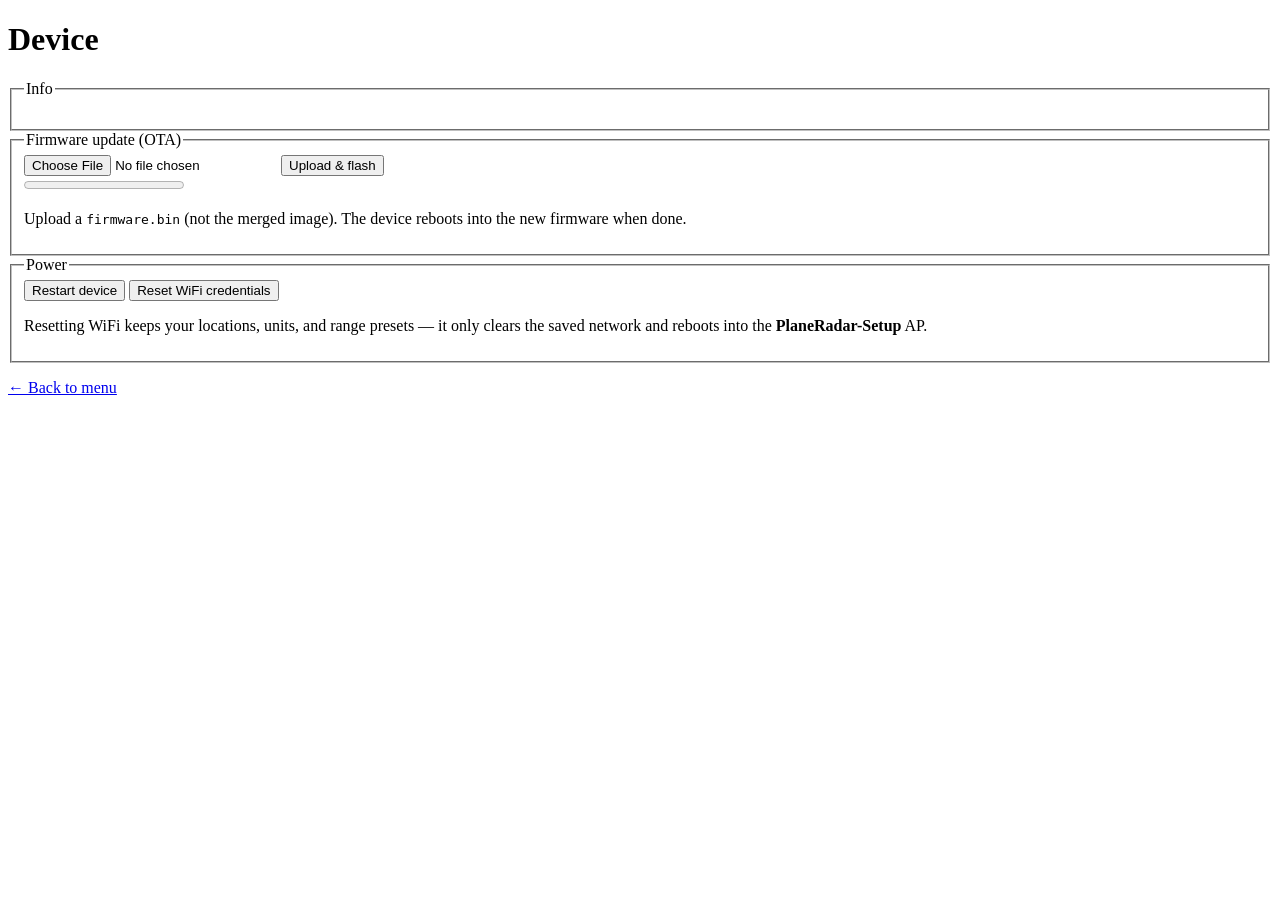
==== web/device.html @ 81ecbe68 "feat: add LittleFS web UI with OTA, dual-OTA partition layout Replace the WiFiManager-hosted portal " ====
<!DOCTYPE html>
<html lang="en">
<head>
  <meta charset="utf-8">
  <meta name="viewport" content="width=device-width, initial-scale=1">
  <title>Device</title>
  <link rel="stylesheet" href="/radar.css">
</head>
<body>
  <main class="card">
    <h1>Device</h1>

    <fieldset>
      <legend>Info</legend>
      <dl id="info" class="info"></dl>
    </fieldset>

    <fieldset>
      <legend>Firmware update (OTA)</legend>
      <form id="ota-form">
        <input id="fw" type="file" accept=".bin">
        <button type="submit">Upload &amp; flash</button>
      </form>
      <progress id="prog" max="100" value="0"></progress>
      <p class="muted">Upload a <code>firmware.bin</code> (not the merged image). The device reboots into the new firmware when done.</p>
    </fieldset>

    <fieldset>
      <legend>Power</legend>
      <div class="loc-actions">
        <button id="restart">Restart device</button>
        <button id="wifi-reset" class="danger">Reset WiFi credentials</button>
      </div>
      <p class="muted">Resetting WiFi keeps your locations, units, and range presets — it only clears the saved network and reboots into the <b>PlaneRadar-Setup</b> AP.</p>
    </fieldset>

    <p id="status" class="status" role="status"></p>
    <nav class="links">
      <a href="/">&larr; Back to menu</a>
    </nav>
  </main>
  <script src="/device.js"></script>
</body>
</html>
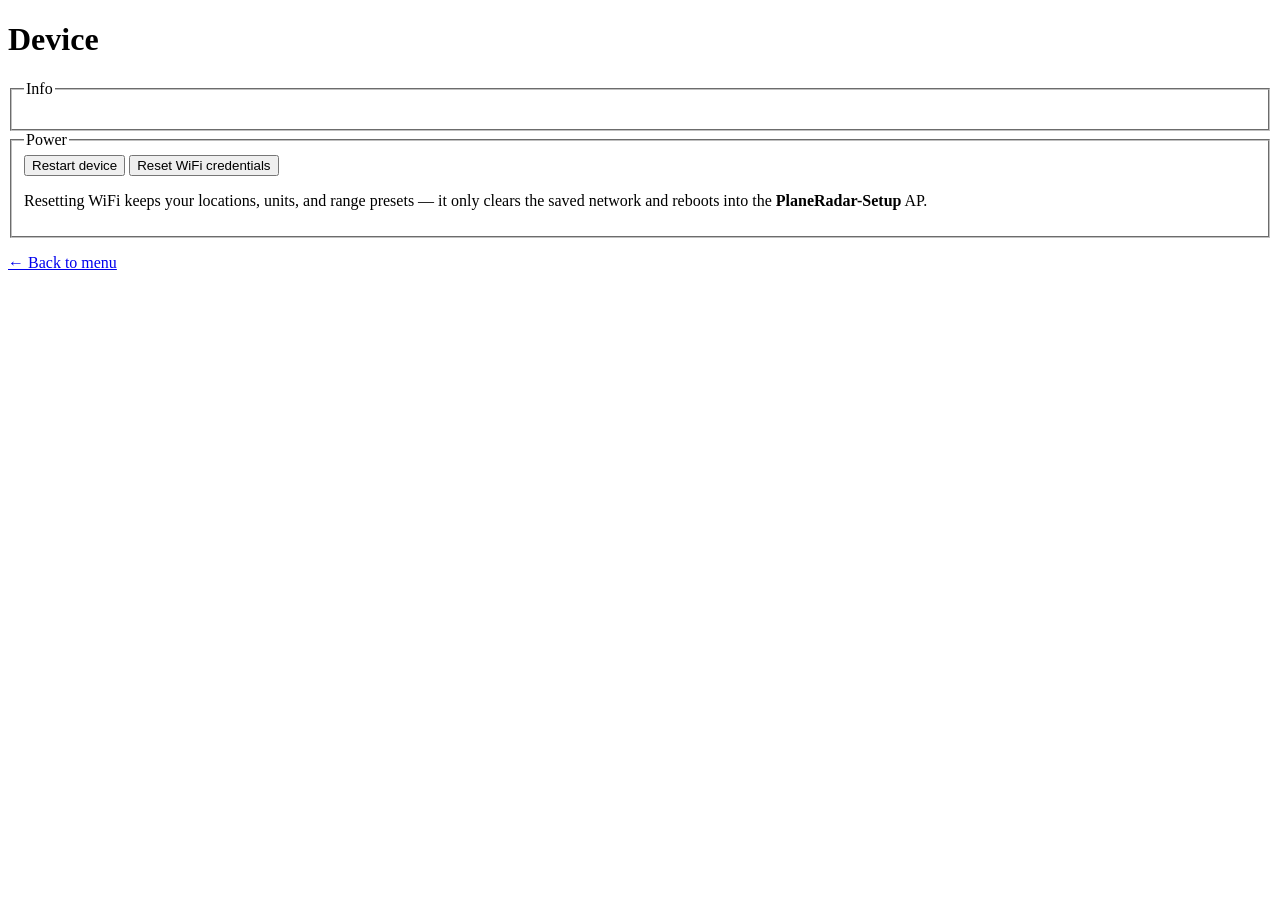
==== commit eedbd96e: "refactor: remove OTA, switch to single-app partition layout - Drop dual-OTA partitions in favour of " ====
--- a/web/device.html
+++ b/web/device.html
@@ -13,16 +13,6 @@
     <fieldset>
       <legend>Info</legend>
       <dl id="info" class="info"></dl>
-    </fieldset>
-
-    <fieldset>
-      <legend>Firmware update (OTA)</legend>
-      <form id="ota-form">
-        <input id="fw" type="file" accept=".bin">
-        <button type="submit">Upload &amp; flash</button>
-      </form>
-      <progress id="prog" max="100" value="0"></progress>
-      <p class="muted">Upload a <code>firmware.bin</code> (not the merged image). The device reboots into the new firmware when done.</p>
     </fieldset>
 
     <fieldset>
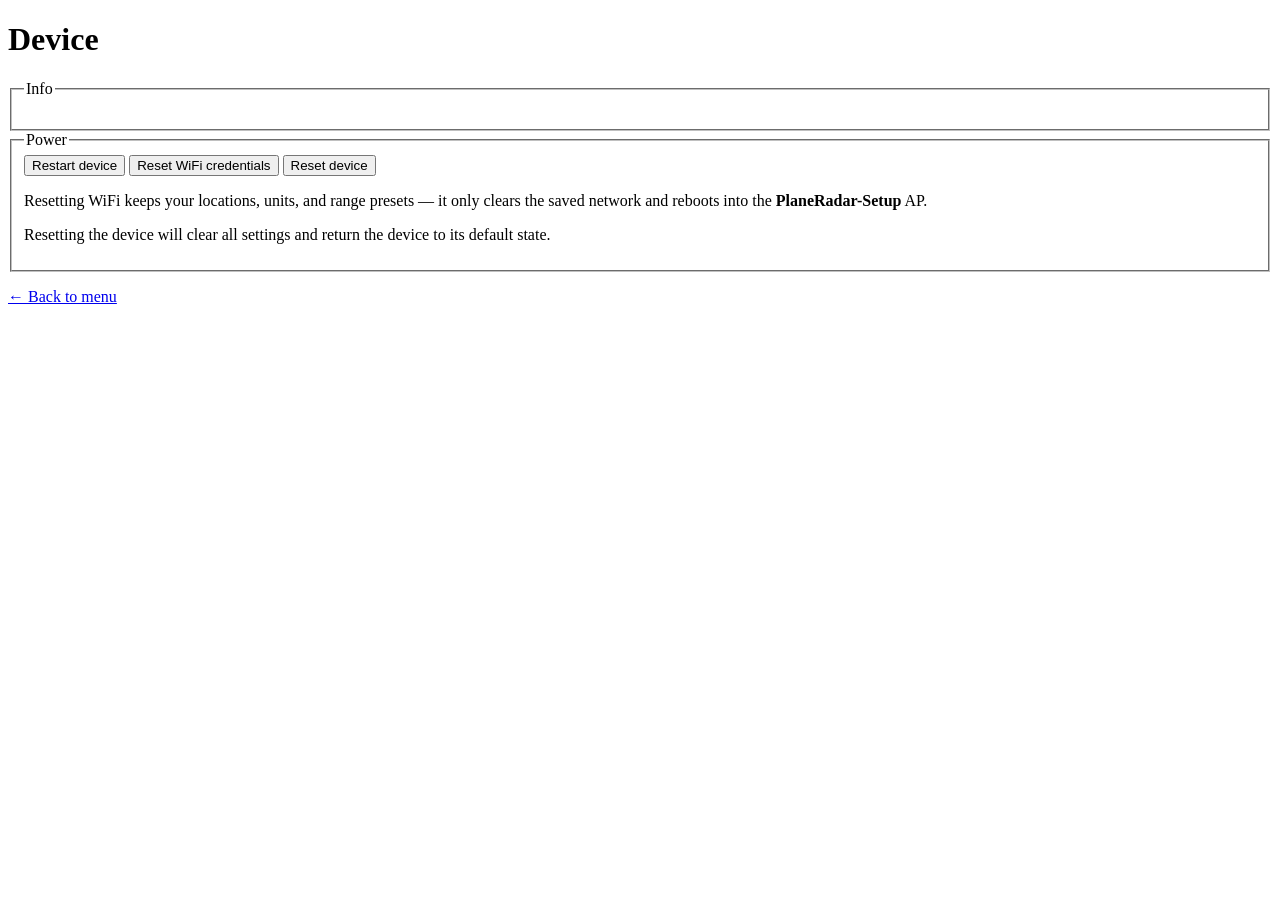
==== commit a316e9c5: "feat: add full device reset endpoint and UI button" ====
--- a/web/device.html
+++ b/web/device.html
@@ -20,8 +20,10 @@
       <div class="loc-actions">
         <button id="restart">Restart device</button>
         <button id="wifi-reset" class="danger">Reset WiFi credentials</button>
+        <button id="device-reset" class="danger">Reset device</button>
       </div>
       <p class="muted">Resetting WiFi keeps your locations, units, and range presets — it only clears the saved network and reboots into the <b>PlaneRadar-Setup</b> AP.</p>
+      <p class="muted">Resetting the device will clear all settings and return the device to its default state.</p>
     </fieldset>
 
     <p id="status" class="status" role="status"></p>
